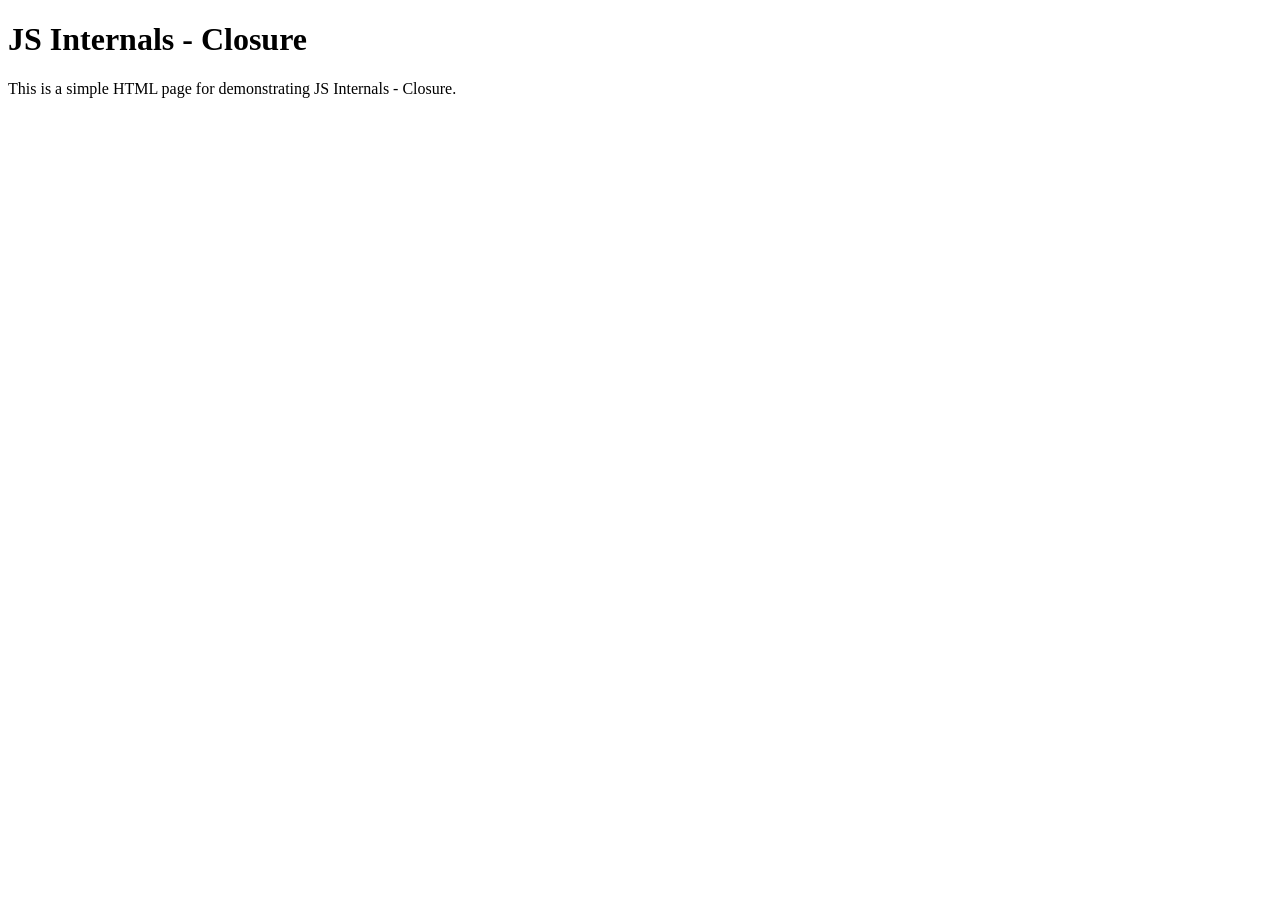
==== 01-js-concept/example/index.html @ 11438341 "feat(js): added hoisting examples" ====
<!doctype html>
<html lang="en">
  <head>
    <meta charset="UTF-8" />
    <meta name="viewport" content="width=device-width, initial-scale=1.0" />
    <title>JS Internals - Closure</title>
  </head>
  <body>
    <h1>JS Internals - Closure</h1>
    <p>This is a simple HTML page for demonstrating JS Internals - Closure.</p>
    <script src="03_closure.js"></script>
  </body>
</html>
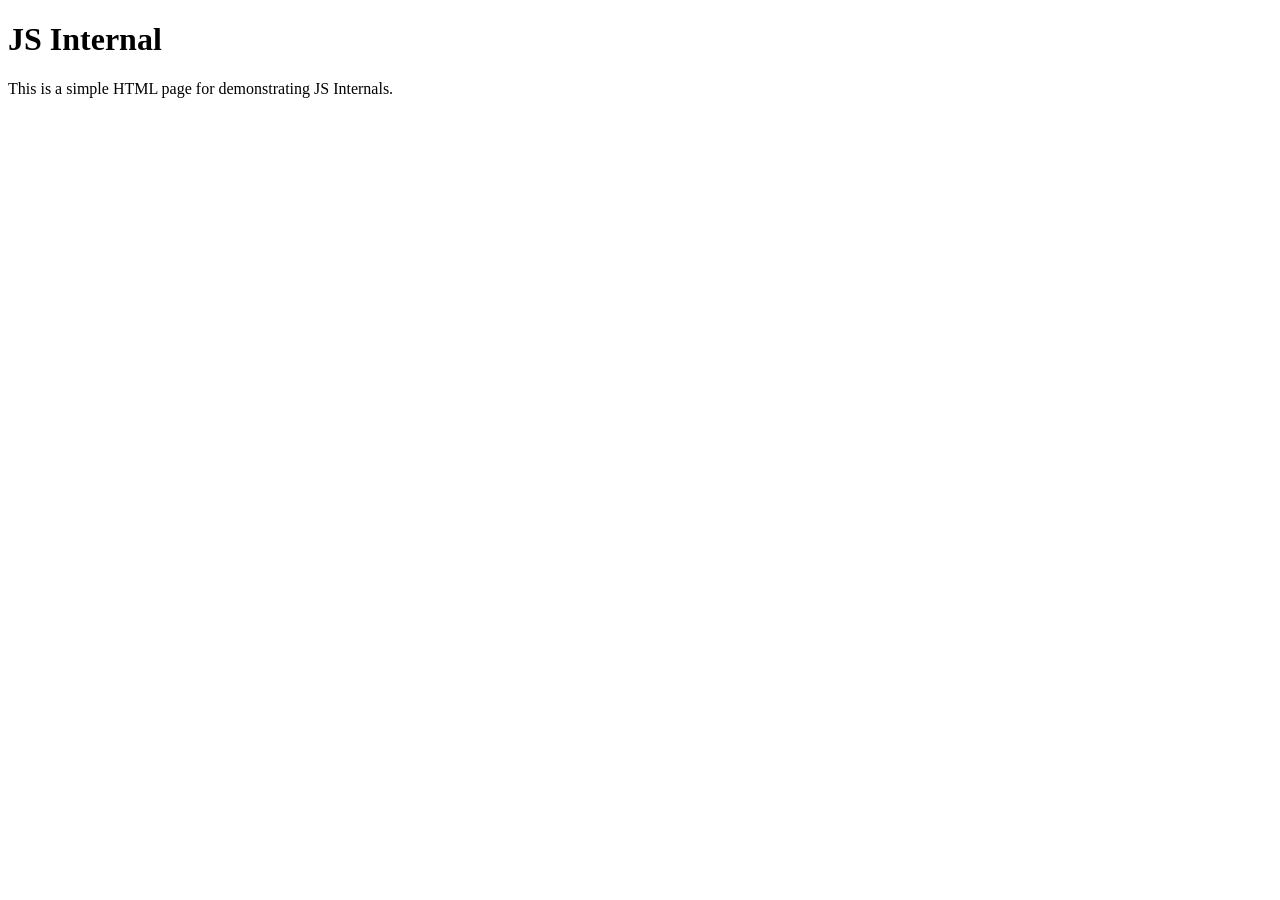
==== commit de6d2faa: "feat(js): closure and it's example added" ====
--- a/01-js-concept/example/index.html
+++ b/01-js-concept/example/index.html
@@ -3,11 +3,11 @@
   <head>
     <meta charset="UTF-8" />
     <meta name="viewport" content="width=device-width, initial-scale=1.0" />
-    <title>JS Internals - Closure</title>
+    <title>JS Internals</title>
   </head>
   <body>
-    <h1>JS Internals - Closure</h1>
-    <p>This is a simple HTML page for demonstrating JS Internals - Closure.</p>
-    <script src="03_closure.js"></script>
+    <h1>JS Internal</h1>
+    <p>This is a simple HTML page for demonstrating JS Internals.</p>
+    <script src="05_closure.js"></script>
   </body>
 </html>
